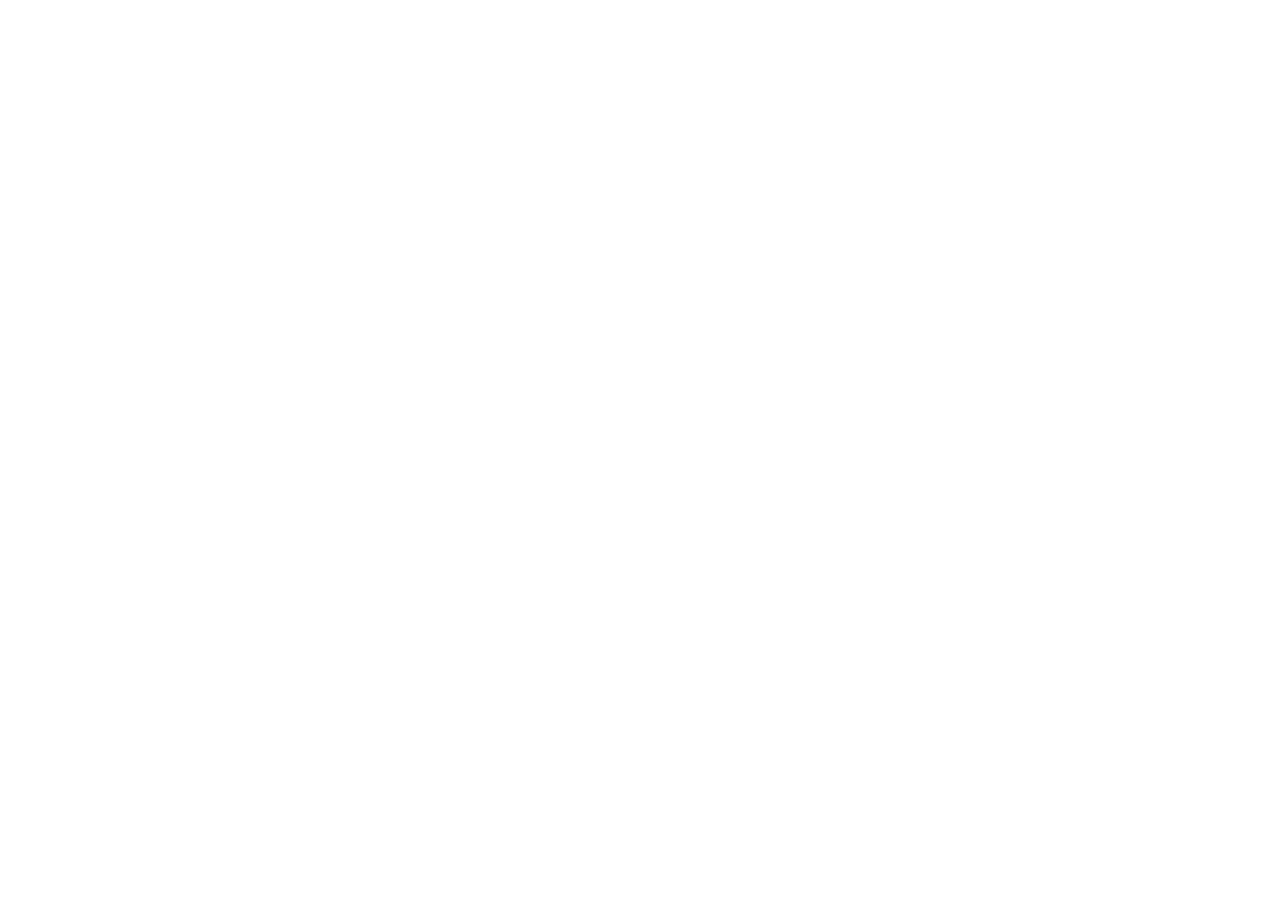
==== grupo/arline.html @ 1eab5242 "pagina arline" ====
<!DOCTYPE html>
<html lang="en">
<head>
    <meta charset="UTF-8">
    <meta name="viewport" content="width=device-width, initial-scale=1.0">
    <title>Document</title>
</head>
<body>
    
</body>
</html>
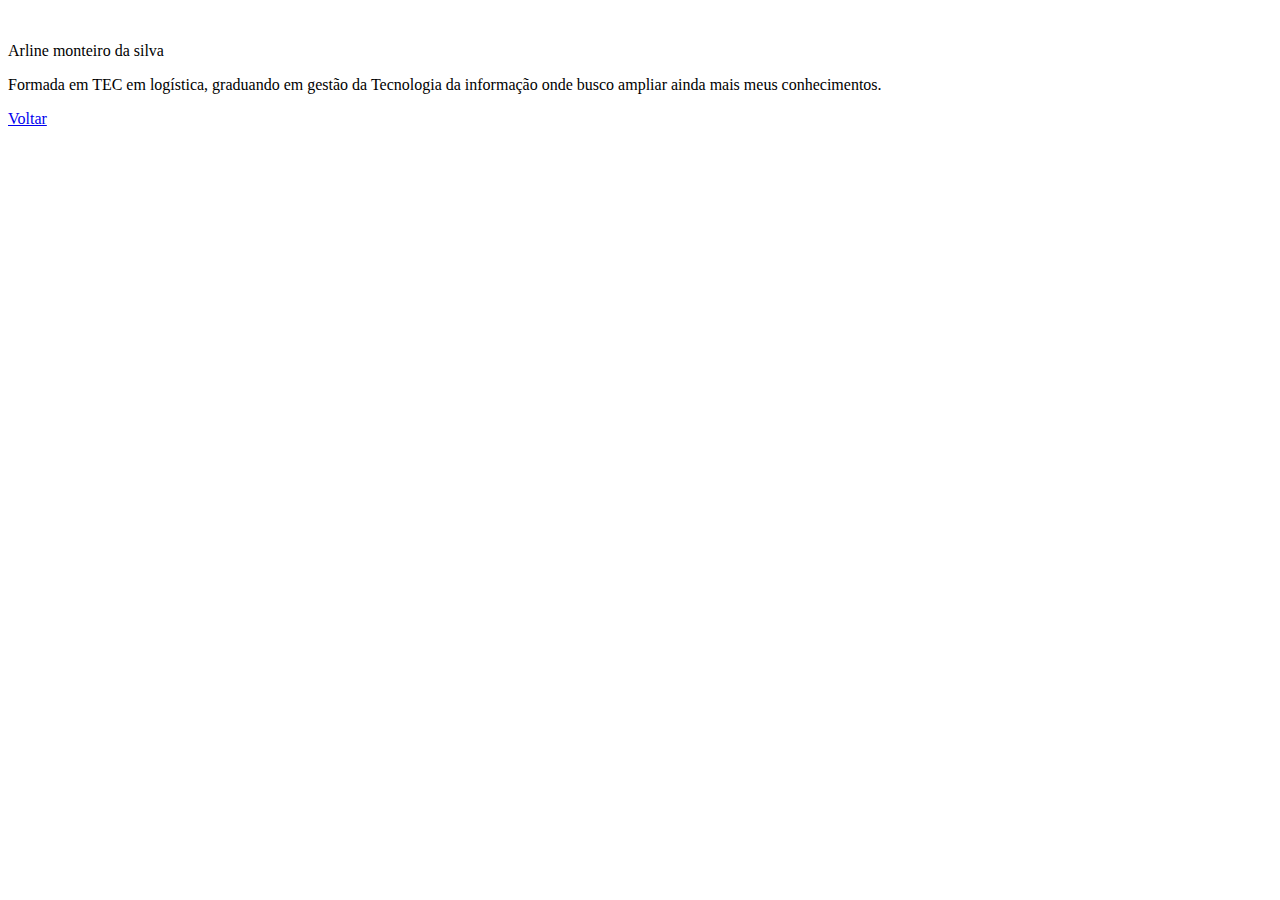
==== commit 0d9b1337: "criação de pagina" ====
--- a/grupo/arline.html
+++ b/grupo/arline.html
@@ -1,11 +1,24 @@
 <!DOCTYPE html>
-<html lang="en">
+<html lang="pt-br">
 <head>
     <meta charset="UTF-8">
     <meta name="viewport" content="width=device-width, initial-scale=1.0">
-    <title>Document</title>
+    <title>Arline</title>
 </head>
 <body>
+    <main>
+        <div>
+            <img src="">
+        </div>
+        <div class="texto">
+            <p class="nome">Arline monteiro da silva</p>
+            <p class="paragrafo"> Formada em TEC em logística, graduando  em gestão da Tecnologia da informação onde busco ampliar ainda mais meus conhecimentos.   
+</p>
+
+            <a class="btnvoltar" href="../index.html">Voltar</a>
+        </div>
+        
+    </main>
     
 </body>
 </html>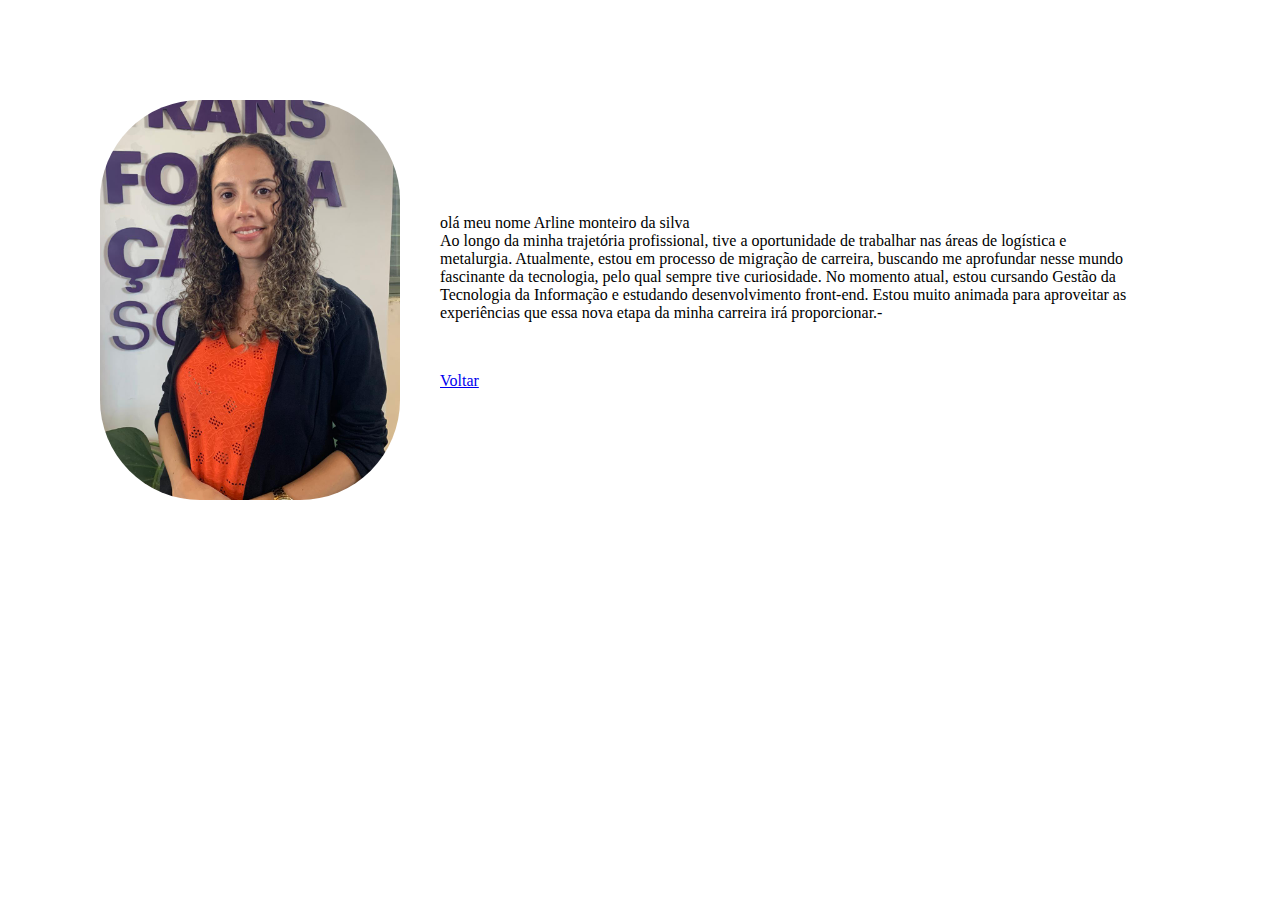
==== commit c2991fa1: "alteração de texto e imagem" ====
--- a/grupo/arline.html
+++ b/grupo/arline.html
@@ -3,16 +3,18 @@
 <head>
     <meta charset="UTF-8">
     <meta name="viewport" content="width=device-width, initial-scale=1.0">
+    <link rel="stylesheet" href="../styles/arline.css">
     <title>Arline</title>
 </head>
 <body>
     <main>
         <div>
-            <img src="">
+            <img src="../imagens/imagemArlinemonteiro.jfif">
         </div>
         <div class="texto">
-            <p class="nome">Arline monteiro da silva</p>
-            <p class="paragrafo"> Formada em TEC em logística, graduando  em gestão da Tecnologia da informação onde busco ampliar ainda mais meus conhecimentos.   
+            <p class="nome"> olá meu nome Arline monteiro da silva</p>
+            <p class="paragrafo">Ao longo da minha trajetória profissional, tive a oportunidade de trabalhar nas áreas de logística e metalurgia. Atualmente, estou em processo de migração de carreira, buscando me aprofundar nesse mundo fascinante da tecnologia, pelo qual sempre tive curiosidade.
+             No momento atual, estou cursando Gestão da Tecnologia da Informação e estudando desenvolvimento front-end. Estou muito animada para aproveitar as experiências que essa nova etapa da minha carreira irá proporcionar.-
 </p>
 
             <a class="btnvoltar" href="../index.html">Voltar</a>
--- a/styles/arline.css
+++ b/styles/arline.css
@@ -0,0 +1,23 @@
+*{
+    margin: 0;
+    padding: 0;
+}
+img{
+    border-radius:100px;
+    width: 300px;
+}
+.texto{
+    margin: 40px;
+    display: flex;
+    flex-direction: column;
+    align-items: flex-start;
+}
+main{
+    display: flex;
+    align-items: center;
+    margin: 100px;
+
+}
+.btnvoltar{
+    margin-top: 50px;
+}